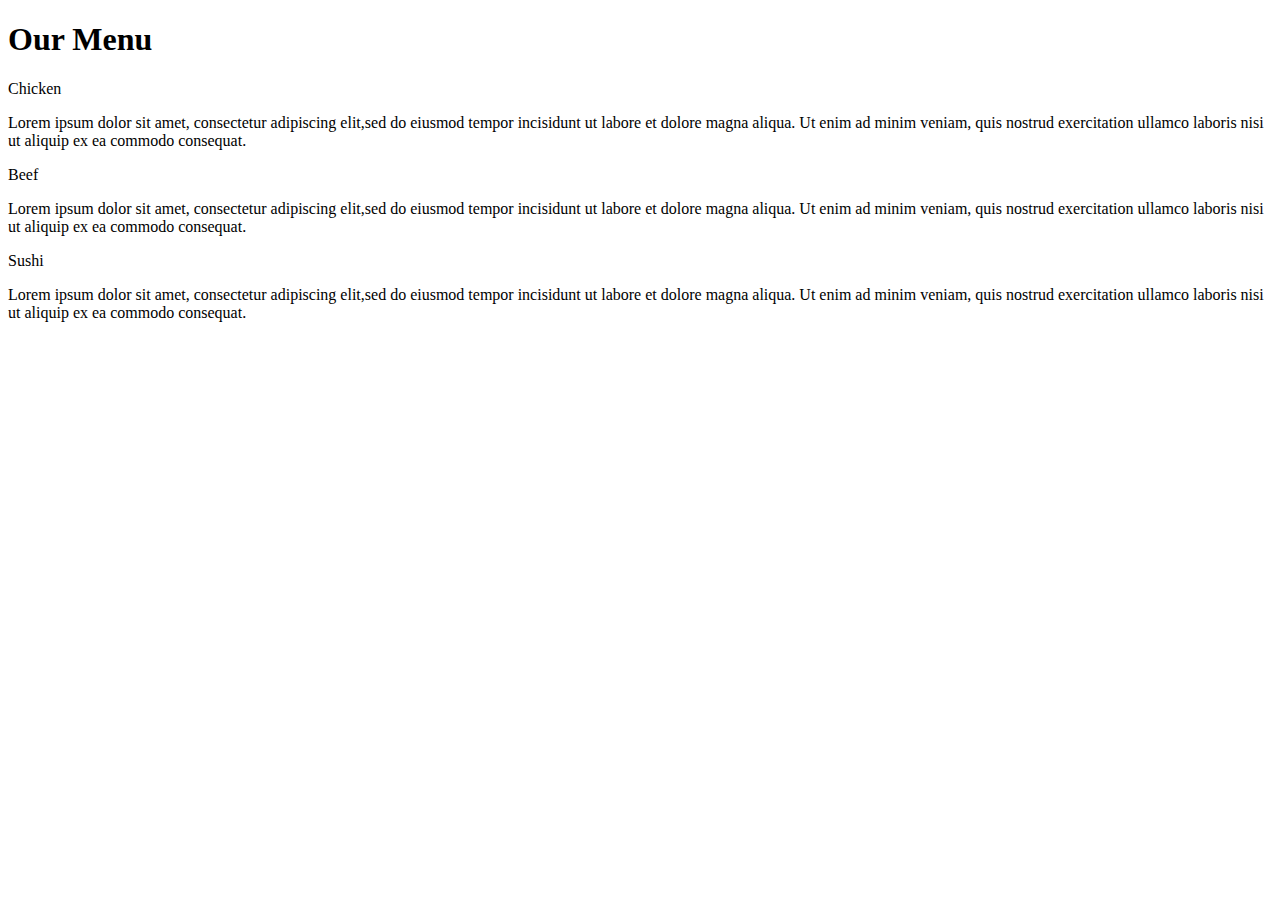
==== module2-solution/index.html @ 1908cdcb "index.html" ====
<!DOCTYPE html>
<html>
<head>
	<meta charset="utf-8">

	<meta name="viewport" content="width=device-width, initial-scale=1">

	<link rel="stylesheet" type="text/css" href="css/style.css">
	<title>Module 2 Solution</title>
</head>
<body>
	<h1>Our Menu</h1>
	<div class="row">
	<div class="container col-lg-4 col-md-6 col-sm-12">
		<section>
		<div id="chicken">
			Chicken
		</div>
		<p>
			Lorem ipsum dolor sit amet, consectetur adipiscing elit,sed do eiusmod tempor incisidunt ut labore et dolore magna aliqua. Ut enim ad minim veniam, quis nostrud exercitation ullamco laboris nisi ut aliquip ex ea commodo consequat. 
		</p>
		</section>
	</div>
	<div class="container col-lg-4 col-md-6 col-sm-12">
		<section>
		<div id="beef">
			Beef
		</div>
		<p>
			Lorem ipsum dolor sit amet, consectetur adipiscing elit,sed do eiusmod tempor incisidunt ut labore et dolore magna aliqua. Ut enim ad minim veniam, quis nostrud exercitation ullamco laboris nisi ut aliquip ex ea commodo consequat.
		</p>
		</section>
	</div>
	<div class="container col-lg-4 col-md-12 col-sm-12">
		<section>
		<div id="sushi">
			Sushi
		</div>
		<p>
			Lorem ipsum dolor sit amet, consectetur adipiscing elit,sed do eiusmod tempor incisidunt ut labore et dolore magna aliqua. Ut enim ad minim veniam, quis nostrud exercitation ullamco laboris nisi ut aliquip ex ea commodo consequat.
		</p>
		</section>
	</div>
	</div>
</body>
</html>
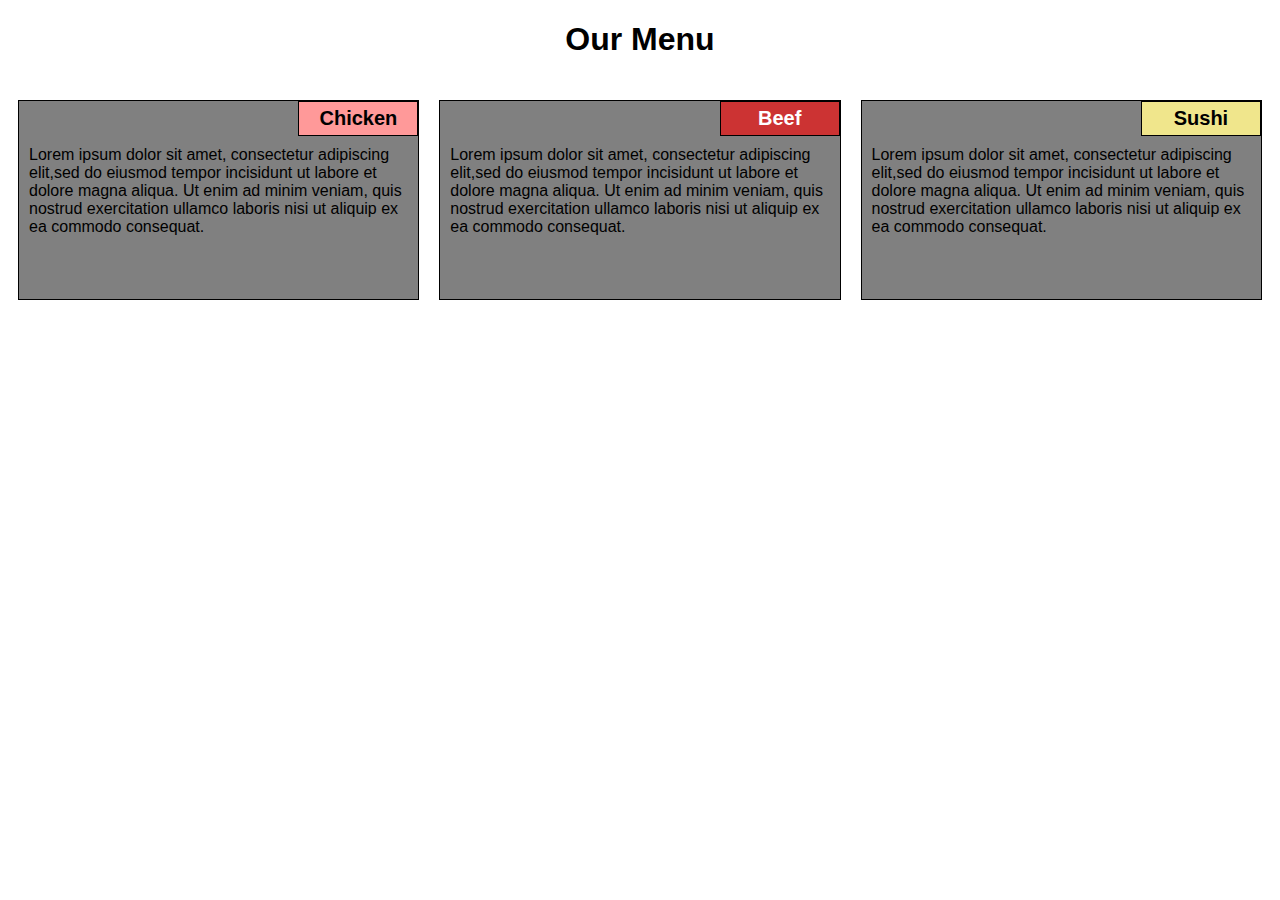
==== commit 2f737f54: "Update index.html" ====
--- a/module2-solution/index.html
+++ b/module2-solution/index.html
@@ -5,7 +5,7 @@
 
 	<meta name="viewport" content="width=device-width, initial-scale=1">
 
-	<link rel="stylesheet" type="text/css" href="css/style.css">
+	<link rel="stylesheet" type="text/css" href="style.css">
 	<title>Module 2 Solution</title>
 </head>
 <body>
--- a/module2-solution/style.css
+++ b/module2-solution/style.css
@@ -0,0 +1,226 @@
+/* Base Styles */
+
+* {
+	box-sizing: border-box;
+}
+
+h1 {
+	font-family: "Comic Sans MS",cursive,sans-serif;
+	color: #000000;
+	text-align: center;
+}
+
+body {
+	/*background-image: url("background.jpg");*/
+	background-color: white;
+
+}
+
+p {
+	padding: 10px;
+	margin: 0;
+}
+
+.container {
+	border: none;
+	margin-left: auto;
+	margin-right: auto;
+	margin-top: 10px;
+	margin-bottom: 10px;
+	padding: 10px;
+}
+
+section {
+	border:	1px solid black;
+	background-color: #808080;
+	width: 100%;
+	height: 200px;
+	font-family: "Comic Sans MS",cursive,sans-serif;
+	color: black;
+	position: relative;
+	overflow: auto;
+}
+
+#chicken {
+	border: 1px solid black;
+	text-align: center;
+	width: 30%;
+	margin-left: 70%;
+	font-family: Georgia,sans-serif;
+	font-weight: bold;
+	font-size: 125%;
+	margin-bottom: 0;
+	margin-top: 0;
+	padding: 5px;
+	background-color: #FF9999;
+}
+
+#beef {
+	border: 1px solid black;
+	text-align: center;
+	width: 30%;
+	margin-left: 70%;
+	font-family: Georgia,sans-serif;
+	font-weight: bold;
+	font-size: 125%;
+	margin-bottom: 0;
+	margin-top: 0;
+	padding: 5px;
+	background-color: #cc3333;
+  color: white;
+}
+
+#sushi {
+	border: 1px solid black;
+	text-align: center;
+	width: 30%;
+	margin-left: 70%;
+	font-family: Georgia,sans-serif;
+	font-weight: bold;
+	font-size: 125%;
+	margin-bottom: 0;
+	margin-top: 0;
+	background-color: #f0e68c;
+	color: black;
+	padding: 5px;
+}
+
+.row {
+	width: 100%;
+}
+
+/* Desktop view */
+
+@media (min-width: 992px) {
+  .col-lg-1, .col-lg-2, .col-lg-3, .col-lg-4, .col-lg-5, .col-lg-6, .col-lg-7, .col-lg-8, .col-lg-9, .col-lg-10, .col-lg-11, .col-lg-12 {
+    float: left;
+  }
+
+  .col-lg-1 {
+    width: 8.33%;
+  }
+  .col-lg-2 {
+    width: 16.66%;
+  }
+  .col-lg-3 {
+    width: 25%;
+  }
+  .col-lg-4 {
+    width: 33.33%;
+  }
+  .col-lg-5 {
+    width: 41.66%;
+  }
+  .col-lg-6 {
+    width: 50%;
+  }
+  .col-lg-7 {
+    width: 58.33%;
+  }
+  .col-lg-8 {
+    width: 66.66%;
+  }
+  .col-lg-9 {
+    width: 74.99%;
+  }
+  .col-lg-10 {
+    width: 83.33%;
+  }
+  .col-lg-11 {
+    width: 91.66%;
+  }
+  .col-lg-12 {
+    width: 100%;
+  }
+
+}
+
+/* Tablet view */
+
+@media (min-width: 768px) and (max-width: 991px) {
+  .col-md-1, .col-md-2, .col-md-3, .col-md-4, .col-md-5, .col-md-6, .col-md-7, .col-md-8, .col-md-9, .col-md-10, .col-md-11, .col-md-12 {
+    float: left;
+  }
+
+  .col-md-1 {
+    width: 8.33%;
+  }
+  .col-md-2 {
+    width: 16.66%;
+  }
+  .col-md-3 {
+    width: 25%;
+  }
+  .col-md-4 {
+    width: 33.33%;
+  }
+  .col-md-5 {
+    width: 41.66%;
+  }
+  .col-md-6 {
+    width: 50%;
+  }
+  .col-md-7 {
+    width: 58.33%;
+  }
+  .col-md-8 {
+    width: 66.66%;
+  }
+  .col-md-9 {
+    width: 74.99%;
+  }
+  .col-md-10 {
+    width: 83.33%;
+  }
+  .col-md-11 {
+    width: 91.66%;
+  }
+  .col-md-12 {
+    width: 100%;
+  }
+}
+
+/* Mobile view */
+
+@media (max-width: 768px) {
+  .col-sm-1, .col-sm-2, .col-sm-3, .col-sm-4, .col-sm-5, .col-sm-6, .col-sm-7, .col-sm-8, .col-sm-9, .col-sm-10, .col-sm-11, .col-sm-12 {
+ 	float: left;
+  }
+
+  .col-sm-1 {
+    width: 8.33%;
+  }
+  .col-sm-2 {
+    width: 16.66%;
+  }
+  .col-sm-3 {
+    width: 25%;
+  }
+  .col-sm-4 {
+    width: 33.33%;
+  }
+  .col-sm-5 {
+    width: 41.66%;
+  }
+  .col-sm-6 {
+    width: 50%;
+  }
+  .col-sm-7 {
+    width: 58.33%;
+  }
+  .col-sm-8 {
+    width: 66.66%;
+  }
+  .col-sm-9 {
+    width: 74.99%;
+  }
+  .col-sm-10 {
+    width: 83.33%;
+  }
+  .col-sm-11 {
+    width: 91.66%;
+  }
+  .col-sm-12 {
+    width: 100%;
+  }
+}
